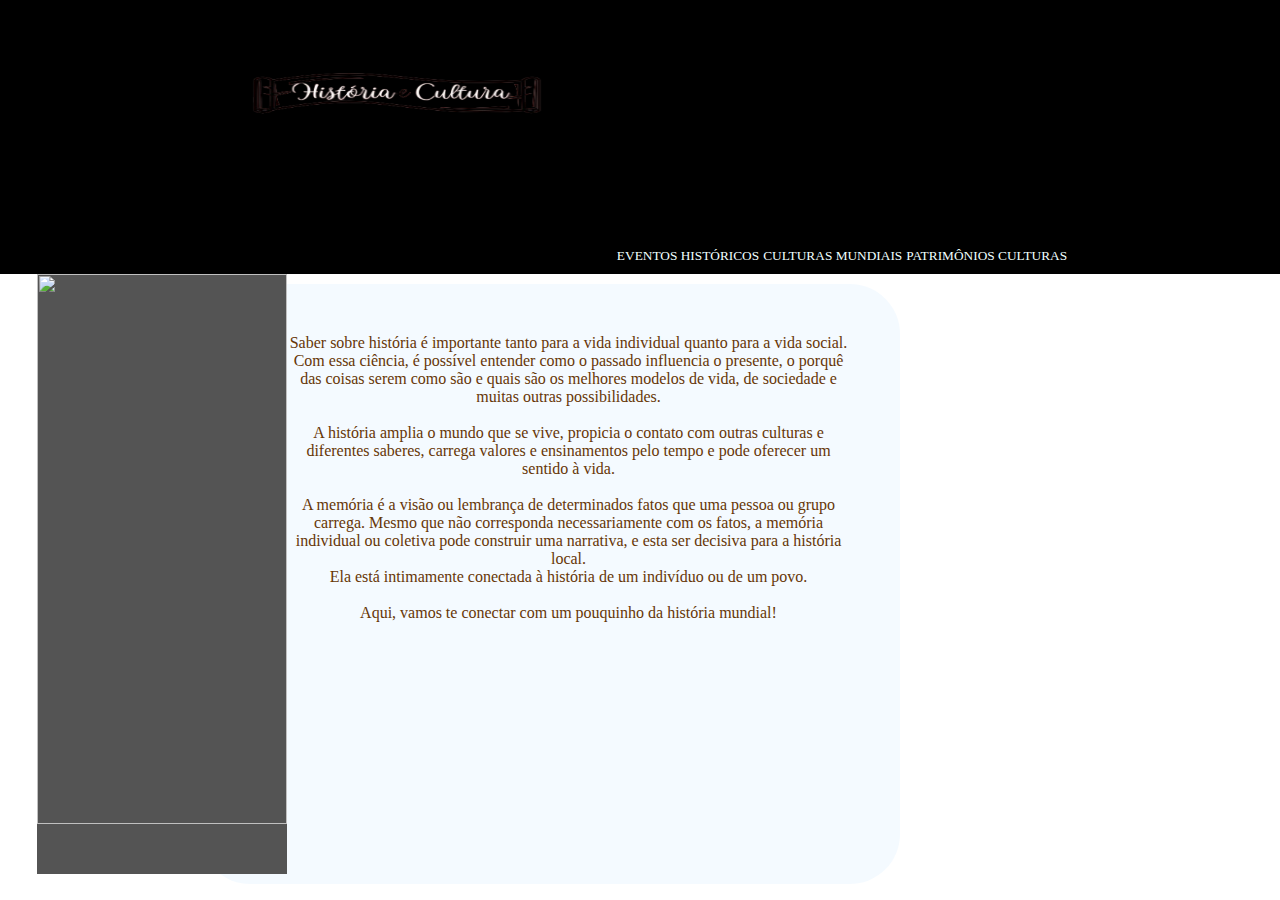
==== index.html @ 5c45e040 "sitecss" ====
<!DOCTYPE html>
    <htm<l>
        <head>
            <meta charset="UTF-8"/>
            <title>Documents</title>

            <link rel="stylesheet" type="text/css" href="style.css" media="screen"/>

        </head>

            <body>
        
                <div id="cabecalho">
                    <img src="download.png" 
                    height='250px'; width="400px">

                        <a href="pagina1.html"><button class="botao">EVENTOS HISTÓRICOS</button></a></li>
                        <a href="pagina2.html"><button class="botao">CULTURAS MUNDIAIS</button></a></li>
                        <a href="pagina2.html"><button class="botao">PATRIMÔNIOS CULTURAS</button></a></li>

                </div>

                <div id="introducao">
                    
                </div>

                <div id="menu">
                    <img src="https://img.odcdn.com.br/wp-content/uploads/2021/04/Starship_Artemis_Lua.jpg"
                    height='550px'; width="250px">
                </div>

                <div id="conteudo">
                    Saber sobre história é importante tanto para a vida individual quanto para a vida social. Com essa ciência, é possível entender como o passado influencia o presente, o porquê das coisas 
                    serem como são e quais são os melhores modelos de vida, de sociedade e muitas outras possibilidades.
                    <br>
                    <br>
                    A história amplia o mundo que se vive, propicia o contato com outras culturas e diferentes saberes, carrega valores e ensinamentos pelo tempo e pode oferecer um sentido à vida.
                    <br>
                    <br>
                    A memória é a visão ou lembrança de determinados fatos que uma pessoa ou grupo carrega.
                    Mesmo que não corresponda necessariamente com os fatos, a memória individual ou coletiva pode construir uma narrativa, e esta ser decisiva para a história local.
                    <br>
                    Ela está intimamente conectada à história de um indivíduo ou de um povo.
                    <br>
                    <br>
                    Aqui, vamos te conectar com um pouquinho da história mundial!
                </div>

                <div id="">
                </div>

            </body>
    </html>
---- style.css ----
*{
    margin: 0;
    padding: 0;
}

body{

    background-image: url('https://s1.static.brasilescola.uol.com.br/be/conteudo/images/historia.jpg');
    background-repeat: no-repeat;        
    background-attachment: fixed;
    background-size: cover;
}

#cabecalho{
    background-color: black;
    font-family:helvedica;
    padding: 10px;
    text-align: center;
}

.botao{
    font-style:inherit;
    font-family: Cambria, Cochin, Georgia, Times, 'Times New Roman', serif;
    background-color: #000000;
    border: 0;
    color:azure;
}

#introducao{
    font-family: sans-serif;
    font-style: italic;
}

#menu{
    height: 600px;
    width: 250px;
    background-color: rgb(84, 84, 84);
    float: left;
    margin-left: 37px;
    margin-top: 10 px;
}

#conteudo{
    height: 500px;
    width: 600px;
    background-color: rgba(240, 248, 255, 0.764);
    margin-left: 200px;
    margin-top: 10px;
    padding: 50px;
    border-radius: 50px;
    text-align: center;
    color: rgb(102, 54, 6);
}

/*#rodape{
        height: 100px;
        background-color: rgb(58, 57, 57);
        clear: both;
        width: 95%;
        margin:0 auto;
        text-align: center;
}*/

#cabeçalho2{
    background-color: black;
    font-family:helvedica;
    padding: 10px;
    text-align: center;
}
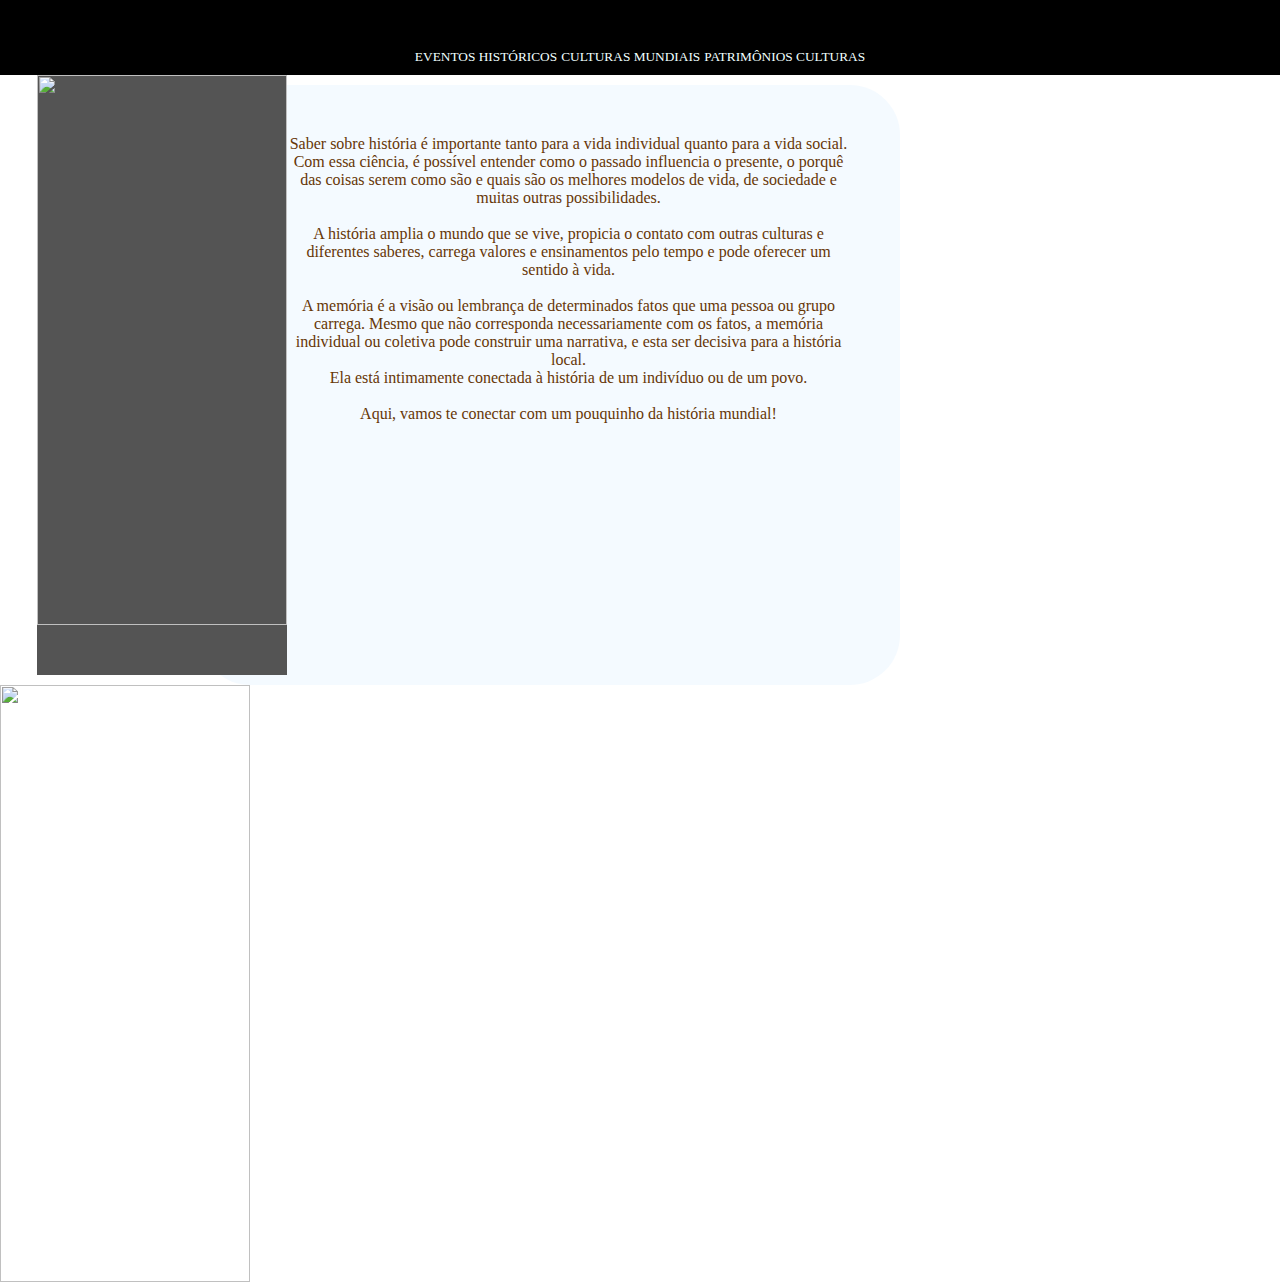
==== commit 6ebe3058: "ok" ====
--- a/index.html
+++ b/index.html
@@ -11,8 +11,7 @@
             <body>
         
                 <div id="cabecalho">
-                    <img src="download.png" 
-                    height='250px'; width="400px">
+                    <h1>HISTÓRIA E CULTURA</h1>
 
                         <a href="pagina1.html"><button class="botao">EVENTOS HISTÓRICOS</button></a></li>
                         <a href="pagina2.html"><button class="botao">CULTURAS MUNDIAIS</button></a></li>
@@ -46,7 +45,9 @@
                     Aqui, vamos te conectar com um pouquinho da história mundial!
                 </div>
 
-                <div id="">
+                <div id="lado">
+                    <img style="height: 597px; width: 250px;" src="https://plustatic.com/5113/conversions/ciencias-auxiliares-historia-large.jpg">
+                   
                 </div>
 
             </body>
